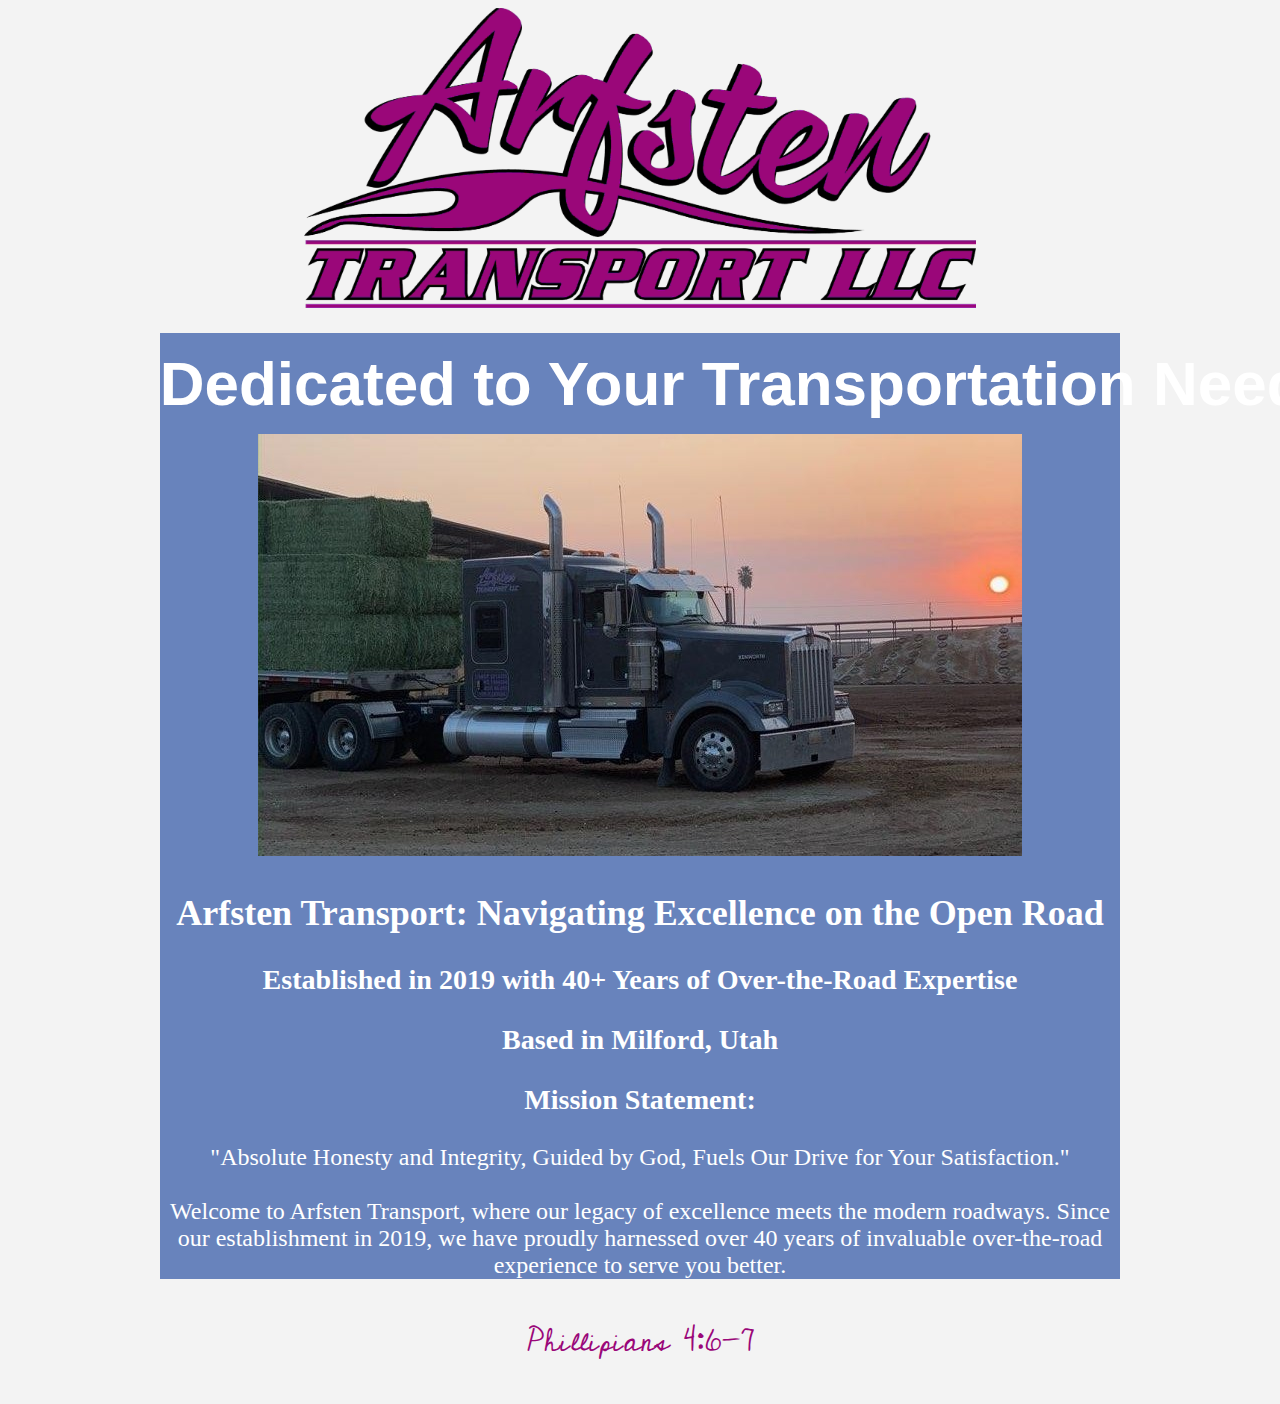
==== index.html @ 7312b91f "9.12.23.5" ====
<!DOCTYPE html>
<html lang="en">
  <head>
    <meta charset="UTF-8" />
    <meta name="viewport" content="width=device-width, initial-scale=1.0" />
    <link rel="preconnect" href="https://fonts.googleapis.com" />
    <link rel="preconnect" href="https://fonts.gstatic.com" crossorigin />
    <link
      href="https://fonts.googleapis.com/css2?family=Cedarville+Cursive&display=swap"
      rel="stylesheet"
    />
    <link rel="stylesheet" href="main.css" />
    <title>Arfsten Transport</title>
  </head>
  <body>
    <header>
      <img class="logo" src="images/LOGO.png" alt="Arfsten Transport Logo" />
    </header>
    <main>
      <h1>Dedicated to Your Transportation Needs</h1>
      <img src="images/Sunset.jpg" alt="Semi Truck at sunset." />
      <div>
        <h2>Arfsten Transport: Navigating Excellence on the Open Road</h2>
        <h3>Established in 2019 with 40+ Years of Over-the-Road Expertise</h3>
        <h3>Based in Milford, Utah </h3>
        <h3>Mission Statement:</h3> 
        <p class="mission-statement">"Absolute Honesty and Integrity, Guided by God, Fuels Our Drive for Your Satisfaction."<br><br>
          Welcome to Arfsten Transport, where our legacy of excellence meets the modern roadways. 
          Since our establishment in 2019, we have proudly harnessed over 40 years of invaluable over-the-road experience to serve you better.</p>
      </p>

      </div>
    </main>
    <footer>
      <p>Phillipians 4:6-7</p>
    </footer>
  </body>
</html>
---- main.css ----
body {
  background-color: #f3f3f3;
  font-size: 24px;
}

main {
  text-align: center;
  background-color: #6883bc;
  color: white;
  margin-left: 12%;
  margin-right: 12%;
}

h1 {
    padding-top:  15px;
    padding-bottom: 15px;
    font-size: 62px;
    font-family:'Gill Sans', 'Gill Sans MT', Calibri, 'Trebuchet MS', sans-serif;
    margin: 0 auto; /* Center horizontally */
    width: max-content; /* Set to the width of the content */
}
header{
  margin-bottom: 25px;
}

.mission-statement{
  margin-top: 0px;
  padding-top: 0px;
}

.logo {
  object-fit: scale-down;
  margin: auto auto;
  display: flex;
  justify-content: center; /* Horizontally center */
  align-items: center;
  width: 100%;
  max-width: 750px;
  height: 300px;
  border-radius: 10px;
}

.flag {
  object-fit: scale-down;
  justify-content: left;
  width: 20%;
  height: 25%;
}

footer {
  text-align: center;
  color: #9a0779;
  /*color: black;*/
  font-size: 32px;
  font-family: "Cedarville Cursive", cursive;
}
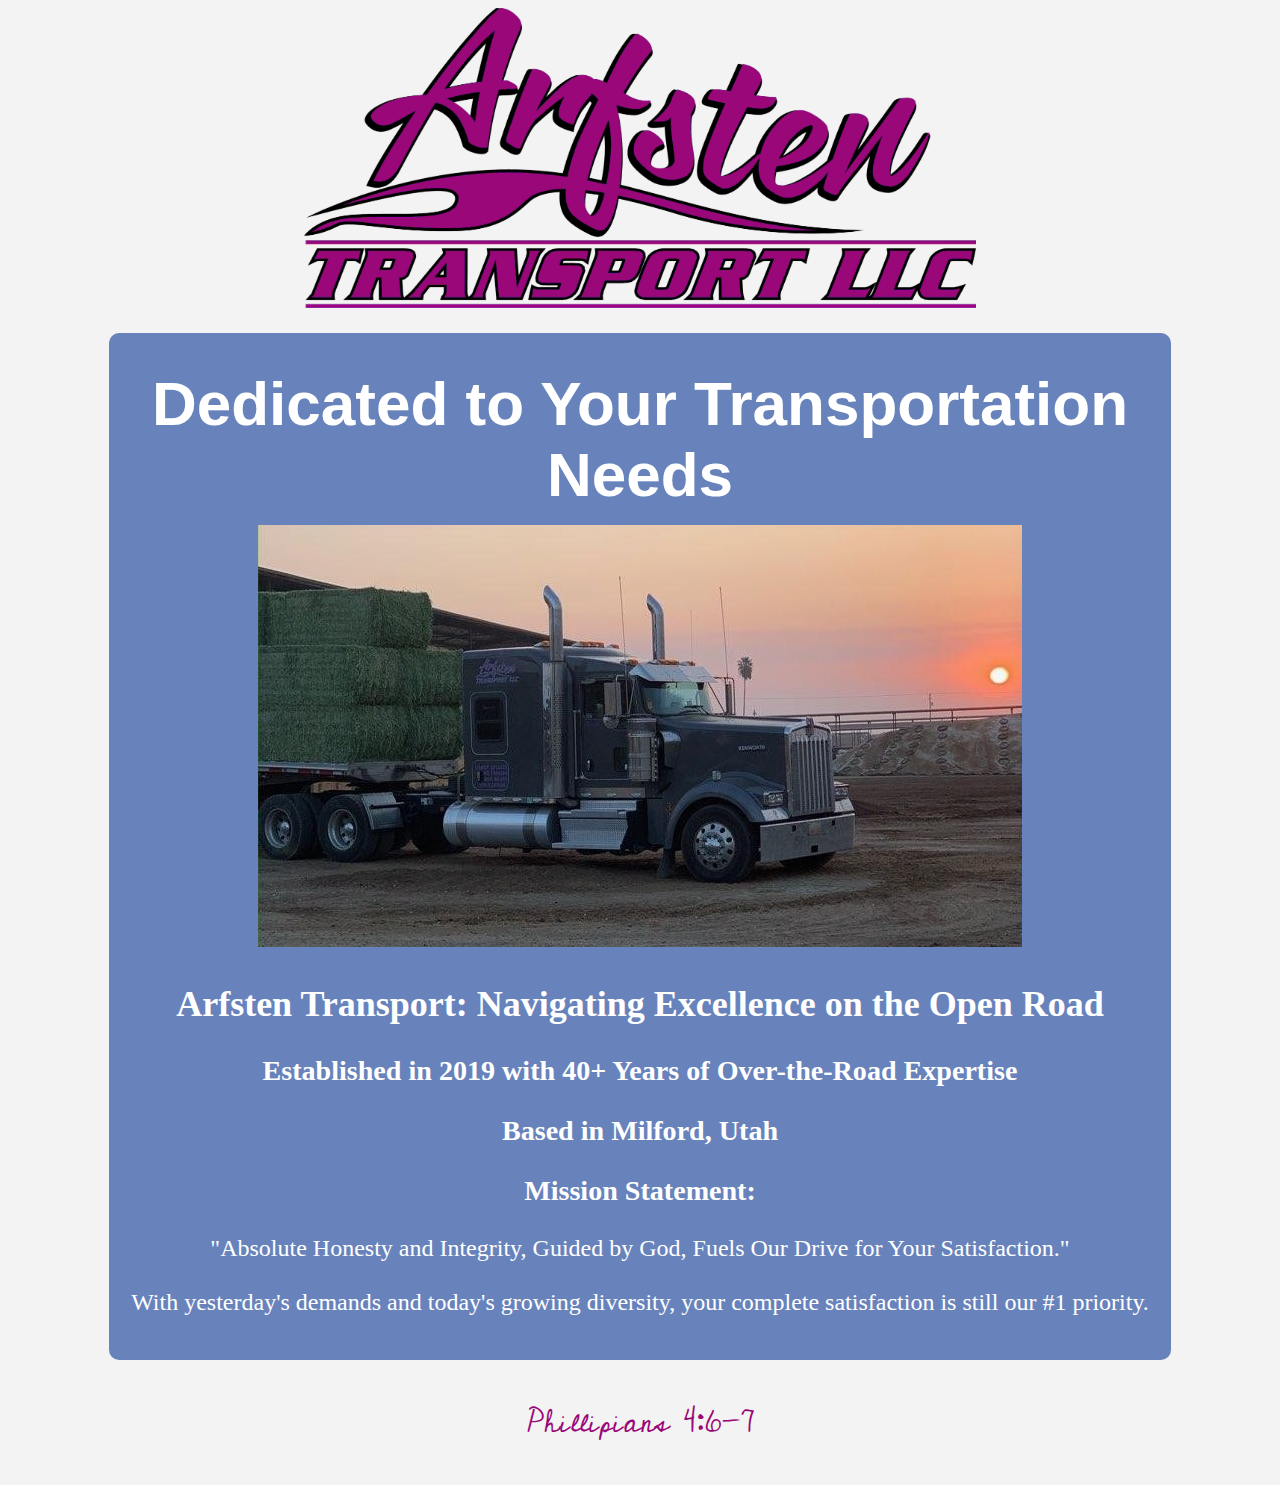
==== commit c94b2baa: "9.12.23.8" ====
--- a/index.html
+++ b/index.html
@@ -25,8 +25,7 @@
         <h3>Based in Milford, Utah </h3>
         <h3>Mission Statement:</h3> 
         <p class="mission-statement">"Absolute Honesty and Integrity, Guided by God, Fuels Our Drive for Your Satisfaction."<br><br>
-          Welcome to Arfsten Transport, where our legacy of excellence meets the modern roadways. 
-          Since our establishment in 2019, we have proudly harnessed over 40 years of invaluable over-the-road experience to serve you better.</p>
+          With yesterday's demands and today's growing diversity, your complete satisfaction is still our #1 priority.</p>
       </p>
 
       </div>
--- a/main.css
+++ b/main.css
@@ -7,23 +7,32 @@
   text-align: center;
   background-color: #6883bc;
   color: white;
-  margin-left: 12%;
-  margin-right: 12%;
+  margin-left: 8%;
+  margin-right: 8%;
+  padding: 20px; /* Add padding to create space within the main section */
+  box-sizing: border-box; /* Include padding in the element's total width */
+  border-radius: 10px;
 }
 
 h1 {
-    padding-top:  15px;
-    padding-bottom: 15px;
-    font-size: 62px;
-    font-family:'Gill Sans', 'Gill Sans MT', Calibri, 'Trebuchet MS', sans-serif;
-    margin: 0 auto; /* Center horizontally */
-    width: max-content; /* Set to the width of the content */
+  padding-top: 15px;
+  padding-bottom: 15px;
+  font-size: 62px;
+  font-family: "Gill Sans", "Gill Sans MT", Calibri, "Trebuchet MS", sans-serif;
+  margin: auto auto; /* Center horizontally */
+  width: max-content; /* Set to the width of the content */
 }
-header{
+
+main h1,
+main img {
+  max-width: 100%; /* Ensure images and text do not exceed the width of the main section */
+}
+
+header {
   margin-bottom: 25px;
 }
 
-.mission-statement{
+.mission-statement {
   margin-top: 0px;
   padding-top: 0px;
 }
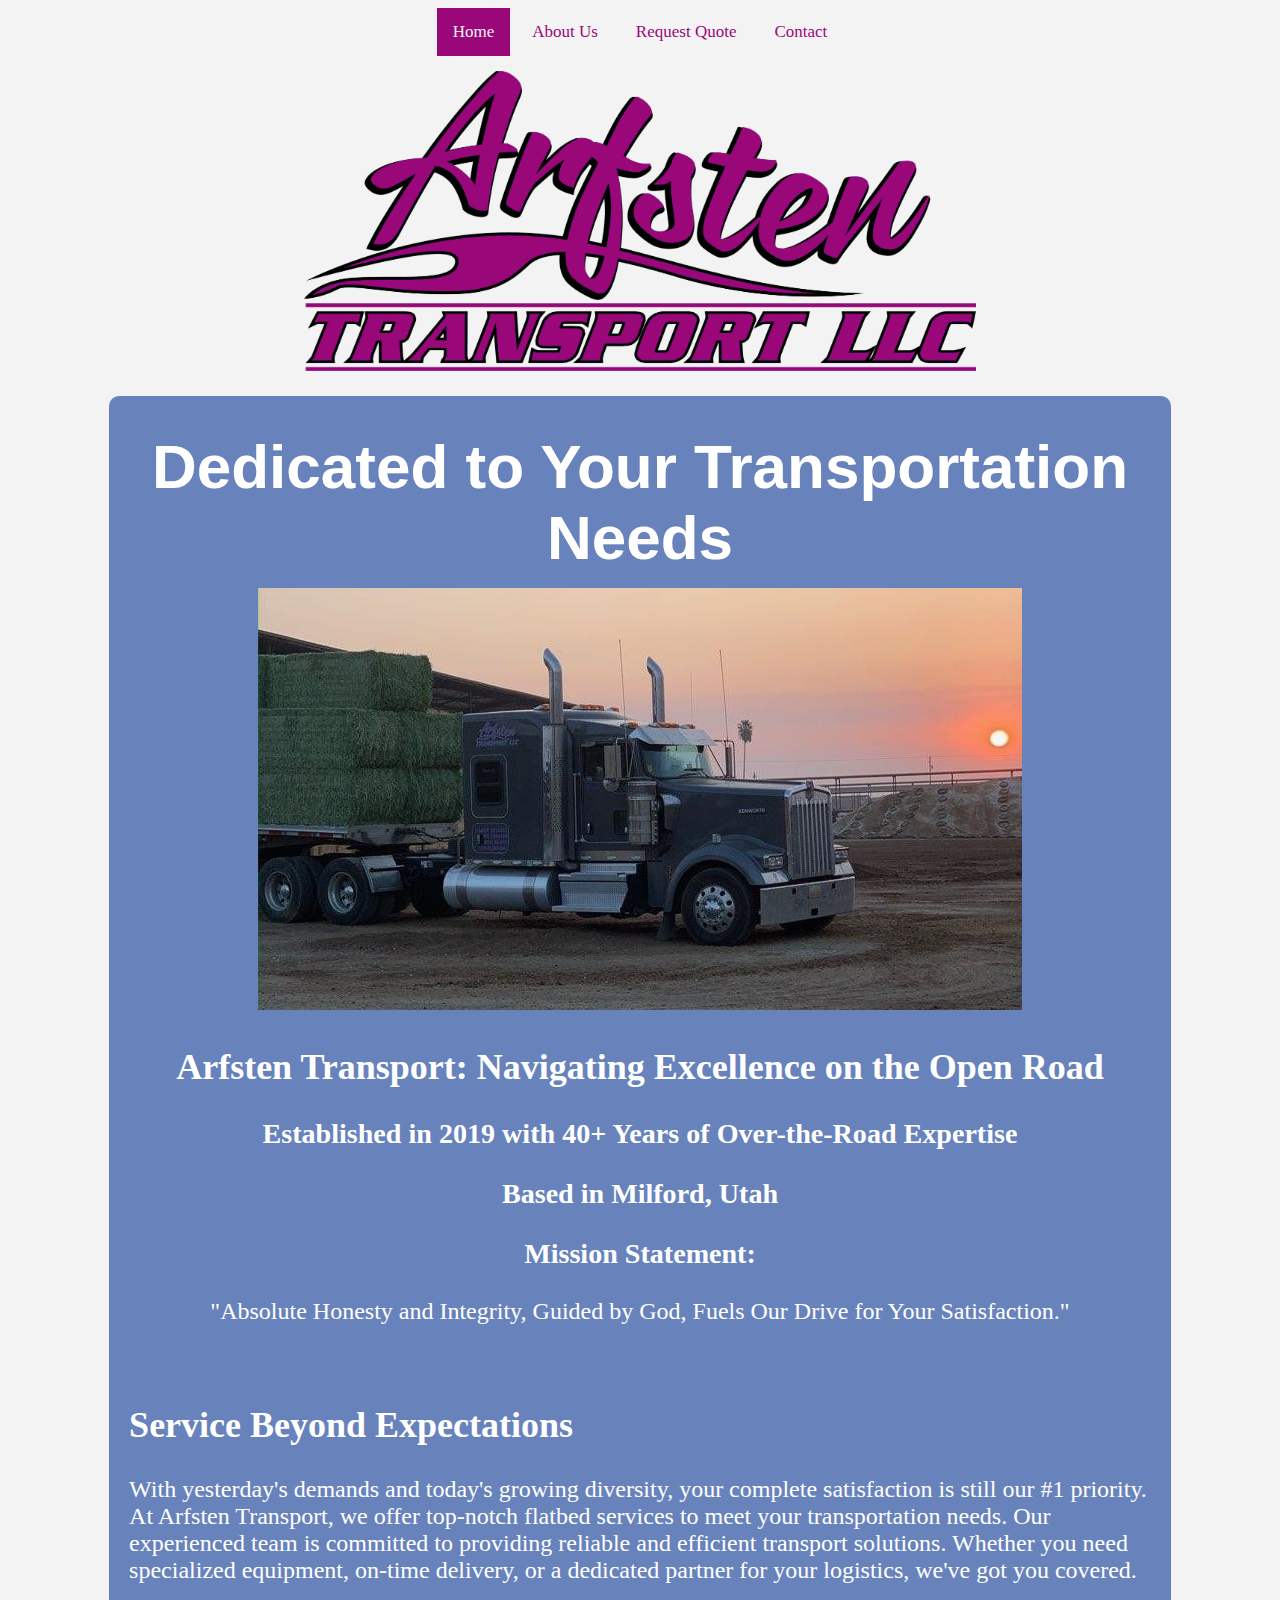
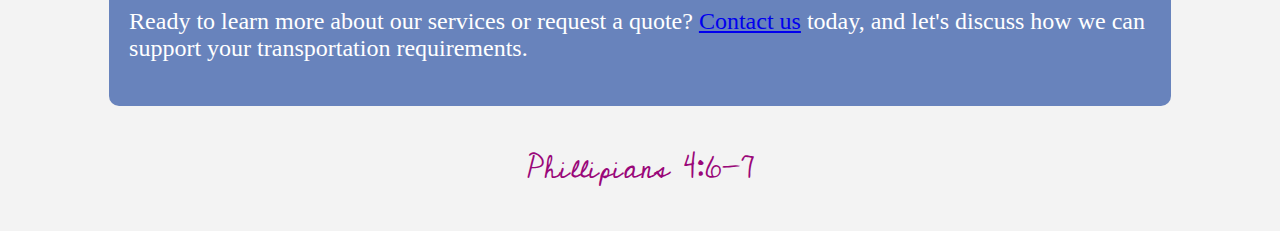
==== commit 8b6806db: "9.12.23.9" ====
--- a/index.html
+++ b/index.html
@@ -9,10 +9,16 @@
       href="https://fonts.googleapis.com/css2?family=Cedarville+Cursive&display=swap"
       rel="stylesheet"
     />
-    <link rel="stylesheet" href="main.css" />
+    <link rel="stylesheet" href="css/main.css" />
     <title>Arfsten Transport</title>
   </head>
   <body>
+    <div class="topnav">
+      <a class="active" href="#home">Home</a>
+      <a href="about.html">About Us</a>
+      <a href="quote.html">Request Quote</a>
+      <a href="contact.html">Contact</a>
+    </div>
     <header>
       <img class="logo" src="images/LOGO.png" alt="Arfsten Transport Logo" />
     </header>
@@ -24,10 +30,21 @@
         <h3>Established in 2019 with 40+ Years of Over-the-Road Expertise</h3>
         <h3>Based in Milford, Utah </h3>
         <h3>Mission Statement:</h3> 
-        <p class="mission-statement">"Absolute Honesty and Integrity, Guided by God, Fuels Our Drive for Your Satisfaction."<br><br>
-          With yesterday's demands and today's growing diversity, your complete satisfaction is still our #1 priority.</p>
-      </p>
-
+        <p class="mission-statement">"Absolute Honesty and Integrity, Guided by God, Fuels Our Drive for Your Satisfaction."</p>
+        </p>
+      </div>
+      <div class="services-section">
+        <h2>Service Beyond Expectations</h2>
+        <p>
+          With yesterday's demands and today's growing diversity, your complete satisfaction is still our #1 priority. 
+          At Arfsten Transport, we offer top-notch flatbed services to meet your transportation needs. 
+          Our experienced team is committed to providing reliable and efficient transport solutions.
+          Whether you need specialized equipment, on-time delivery, or a dedicated partner for your logistics, we've got you covered.
+        </p>
+        <p>
+          Ready to learn more about our services or request a quote? 
+          <a href="contact.html">Contact us</a> today, and let's discuss how we can support your transportation requirements.
+        </p>
       </div>
     </main>
     <footer>
--- a/css/main.css
+++ b/css/main.css
@@ -0,0 +1,96 @@
+body {
+  background-color: #f3f3f3;
+  font-size: 24px;
+}
+
+main {
+  text-align: center;
+  background-color: #6883bc;
+  color: white;
+  margin-left: 8%;
+  margin-right: 8%;
+  padding: 20px; /* Add padding to create space within the main section */
+  box-sizing: border-box; /* Include padding in the element's total width */
+  border-radius: 10px;
+}
+
+h1 {
+  padding-top: 15px;
+  padding-bottom: 15px;
+  font-size: 62px;
+  font-family: "Gill Sans", "Gill Sans MT", Calibri, "Trebuchet MS", sans-serif;
+  margin: auto auto; /* Center horizontally */
+  width: max-content; /* Set to the width of the content */
+}
+
+main h1,
+main img {
+  max-width: 100%; /* Ensure images and text do not exceed the width of the main section */
+}
+
+header {
+  margin-bottom: 25px;
+}
+
+.mission-statement {
+  margin-top: 0px;
+  padding-top: 0px;
+}
+
+.services-section{
+  padding-top: 25px;
+  text-align: left;
+}
+
+.logo {
+  object-fit: scale-down;
+  margin: auto auto;
+  display: flex;
+  justify-content: center; /* Horizontally center */
+  align-items: center;
+  width: 100%;
+  max-width: 750px;
+  height: 300px;
+  border-radius: 10px;
+}
+
+.flag {
+  object-fit: scale-down;
+  justify-content: left;
+  width: 20%;
+  height: 25%;
+}
+
+footer {
+  text-align: center;
+  color: #9a0779;
+  /*color: black;*/
+  font-size: 32px;
+  font-family: "Cedarville Cursive", cursive;
+}
+
+.topnav {
+  text-align: center;
+  overflow: hidden;
+  background-color: #f3f3f3;
+}
+
+.topnav a {
+  display: inline-block; /* Change to display as blocks to center horizontally */
+  color: #9a0779;
+  text-align: center;
+  padding: 14px 16px;
+  text-decoration: none;
+  font-size: 17px;
+  margin-bottom: 15px;
+}
+
+.topnav a:hover {
+  background-color: #ddd;
+  color: black;
+}
+
+.topnav a.active {
+  background-color: #9a0779;
+  color: #f3f3f3;
+}
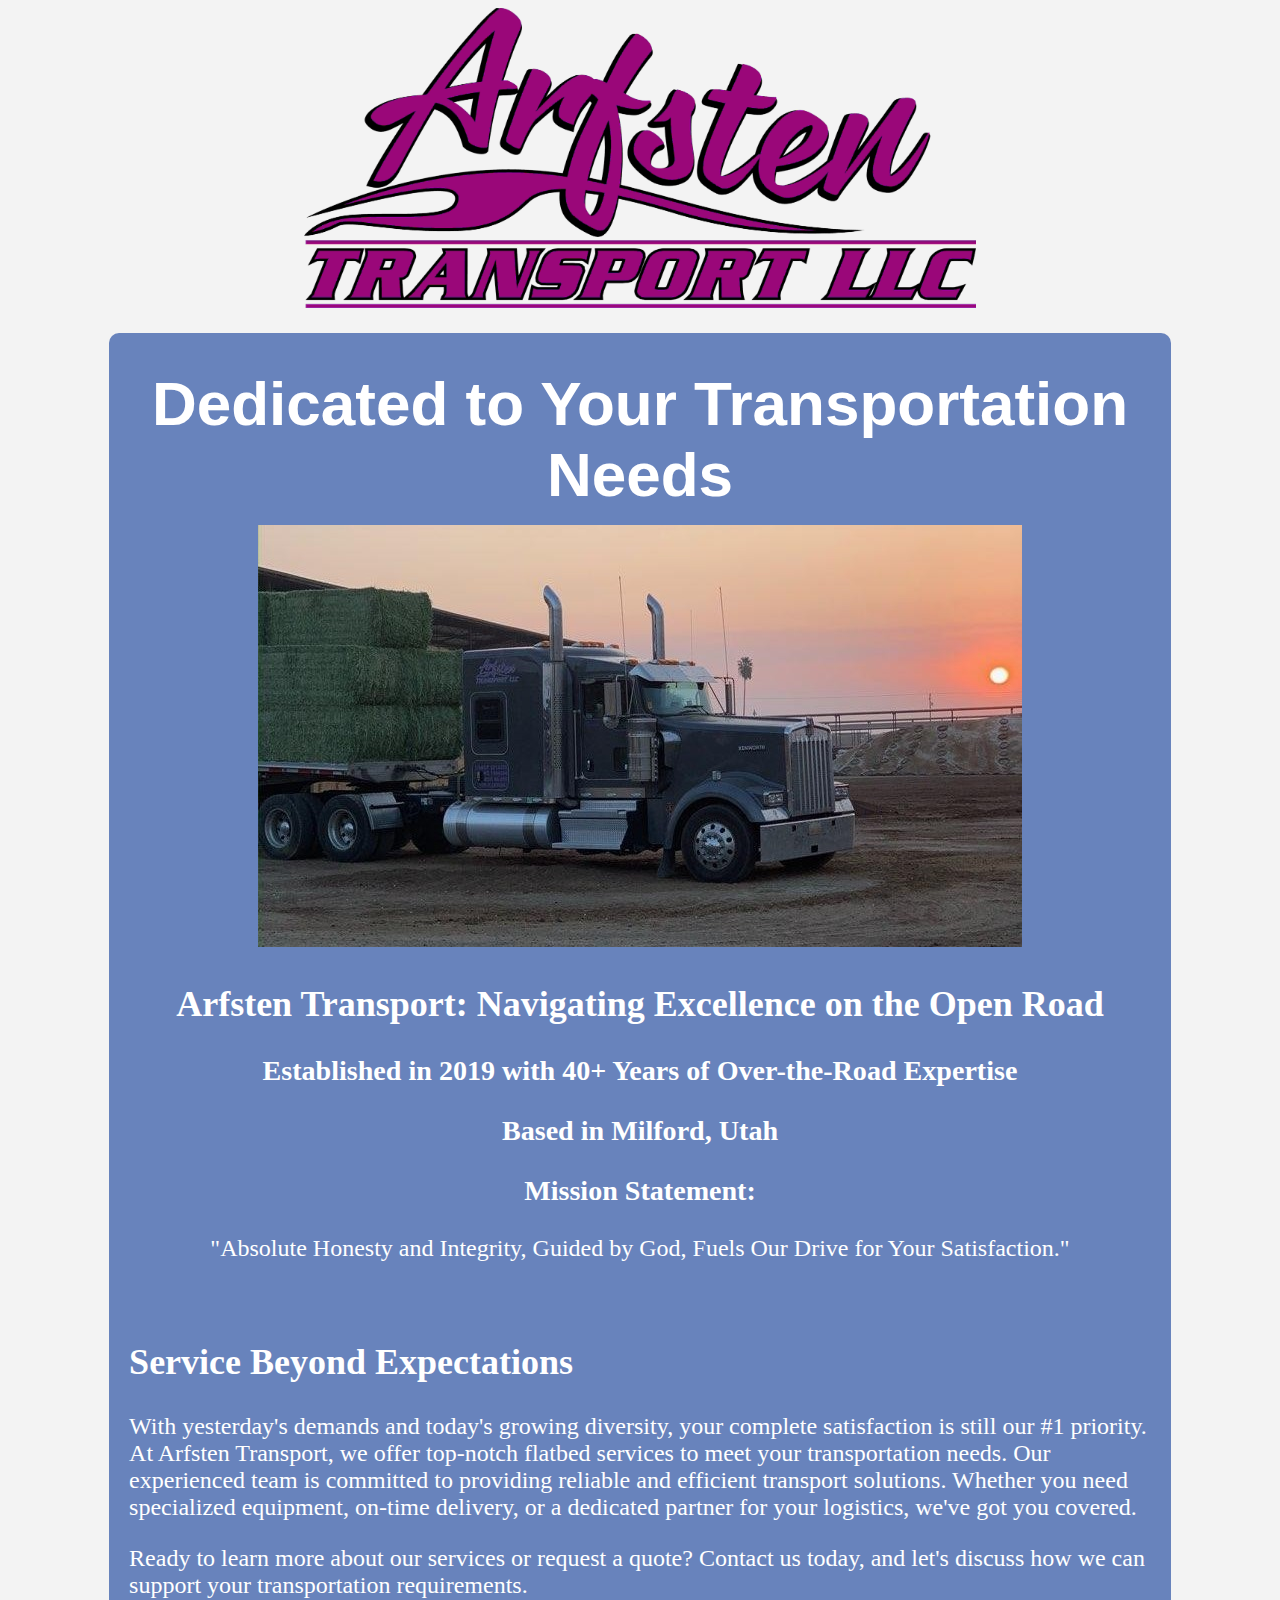
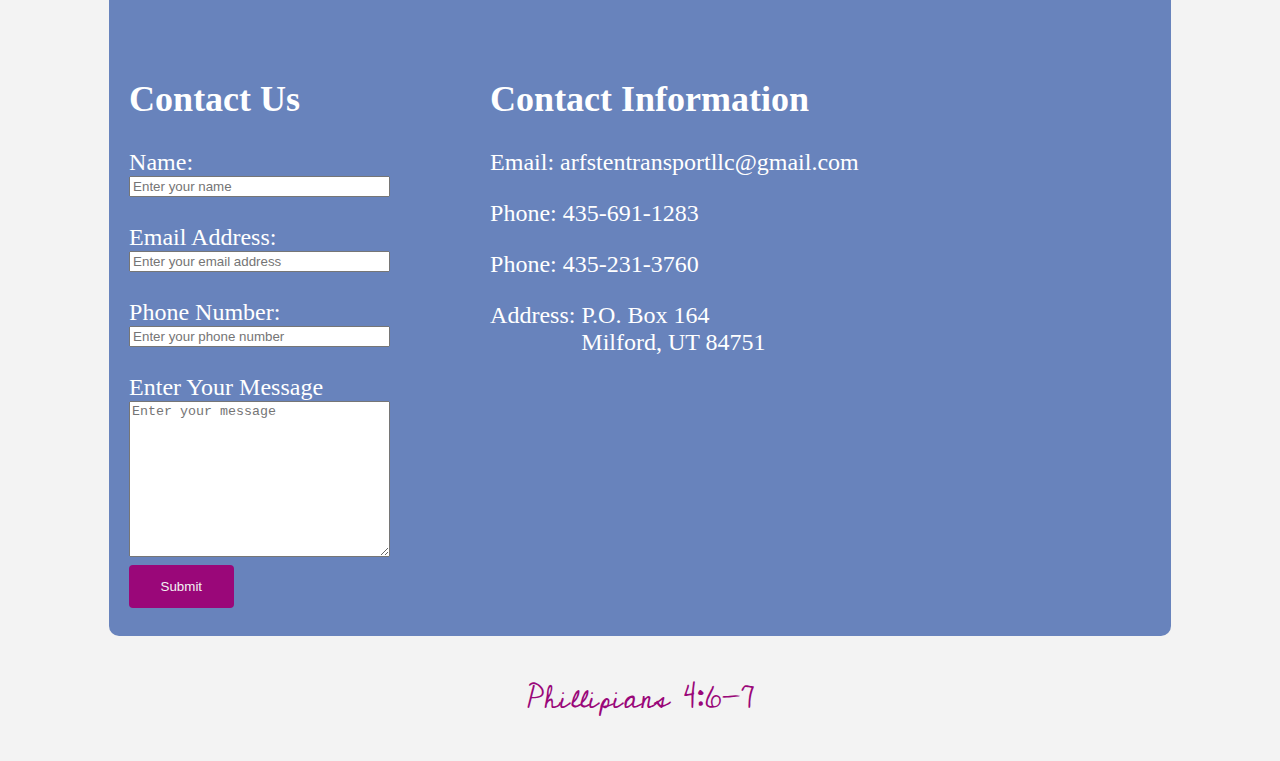
==== commit 0e6f98d1: "9.13.2023.1" ====
--- a/index.html
+++ b/index.html
@@ -13,12 +13,14 @@
     <title>Arfsten Transport</title>
   </head>
   <body>
+    <!--
     <div class="topnav">
       <a class="active" href="#home">Home</a>
       <a href="about.html">About Us</a>
       <a href="quote.html">Request Quote</a>
       <a href="contact.html">Contact</a>
     </div>
+    -->
     <header>
       <img class="logo" src="images/LOGO.png" alt="Arfsten Transport Logo" />
     </header>
@@ -43,8 +45,42 @@
         </p>
         <p>
           Ready to learn more about our services or request a quote? 
-          <a href="contact.html">Contact us</a> today, and let's discuss how we can support your transportation requirements.
+          Contact us today, and let's discuss how we can support your transportation requirements.
         </p>
+      </div>
+
+      <div class="contact-section">
+        <div>
+          <h2>Contact Us</h2>
+          <form class="contact-form" action="email:arfstentransportllc@gmail.com" method="post">
+            <label for="name">Name:</label>
+            <input type="text" id="name" placeholder="Enter your name" required>
+            <br>
+            <label for="email">Email Address:</label>
+            <input type="email" name="email" id="email" placeholder="Enter your email address">
+            <br>
+            <label for="phone-number">Phone Number:</label>
+            <input type="tel" name="phone-number" id="phone-number" placeholder="Enter your phone number">
+            <br>
+            <label for="message">Enter Your Message</label>
+            <textarea name="message" id="message" cols="30" rows="10" placeholder="Enter your message"></textarea>
+            <input type="submit" value="Submit" id="submit-button">
+
+
+          </form>
+        </div>
+        <div class="contact-info">
+          <h2>Contact Information</h2>
+          <p>Email: arfstentransportllc@gmail.com</p>
+          <p>Phone: 435-691-1283</p>
+          <p>Phone: 435-231-3760</p>
+          <p class="address">Address: P.O. Box 164 <br>
+            <span class="second-line-indent">Milford, UT 84751</span></p>
+
+        </div>
+        <div></div>
+
+
       </div>
     </main>
     <footer>
--- a/css/main.css
+++ b/css/main.css
@@ -28,6 +28,37 @@
   max-width: 100%; /* Ensure images and text do not exceed the width of the main section */
 }
 
+.contact-section {
+  display: flex;
+}
+
+.contact-form,
+.contact-info {
+  flex: 1;
+}
+
+.contact-form {
+  display: flex;
+  flex-direction: column;
+  margin-right: 100px;
+}
+
+input[type="submit"] {
+  width: 40%;
+  background-color: #9a0779;
+  color: #f3f3f3;
+  padding: 14px 20px;
+  margin: 8px 0;
+  border: none;
+  border-radius: 4px;
+  cursor: pointer;
+}
+
+.contact-form input[type="submit"]:hover {
+  background-color: #f3f3f3;
+  color: #9a0779;
+}
+
 header {
   margin-bottom: 25px;
 }
@@ -37,9 +68,22 @@
   padding-top: 0px;
 }
 
-.services-section{
+.services-section {
   padding-top: 25px;
   text-align: left;
+}
+
+.contact-section {
+  padding-top: 25px;
+  text-align: left;
+}
+
+.contact-section h2 {
+  text-align: left;
+}
+
+.contact-info .second-line-indent {
+  margin-left: 3.8em; /* Adjust the indentation value as needed */
 }
 
 .logo {
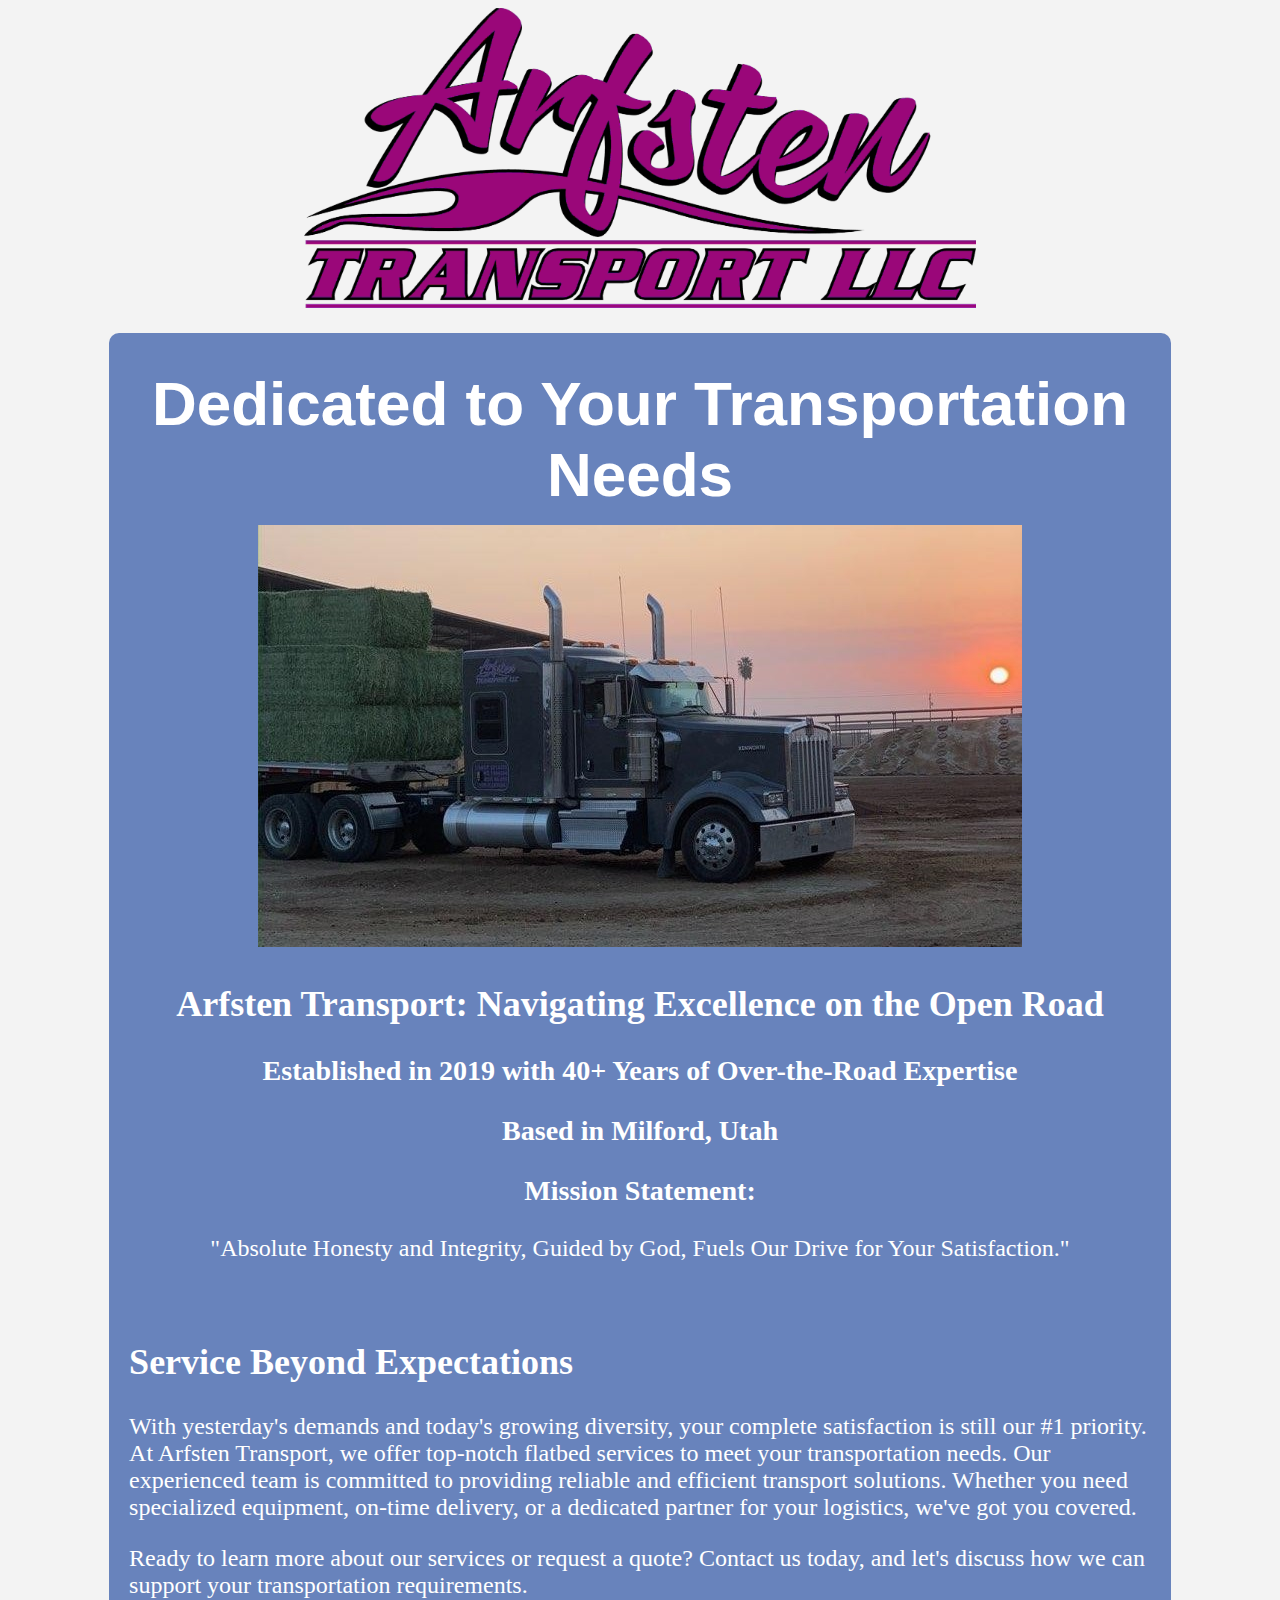
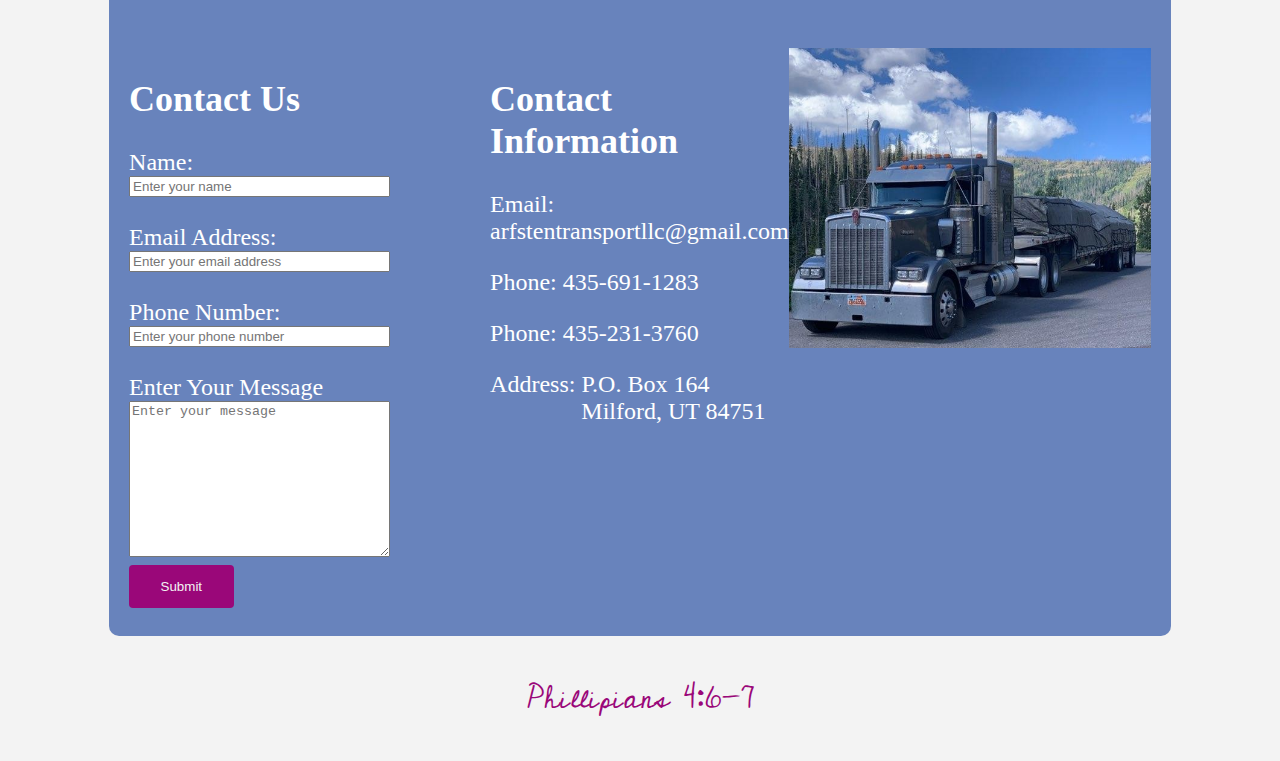
==== commit 9d818090: "9.13.23.2" ====
--- a/index.html
+++ b/index.html
@@ -78,7 +78,9 @@
             <span class="second-line-indent">Milford, UT 84751</span></p>
 
         </div>
-        <div></div>
+        <div>
+          <img src="images/truckmountain.jpg" alt="Truck with mountainous background">
+        </div>
 
 
       </div>
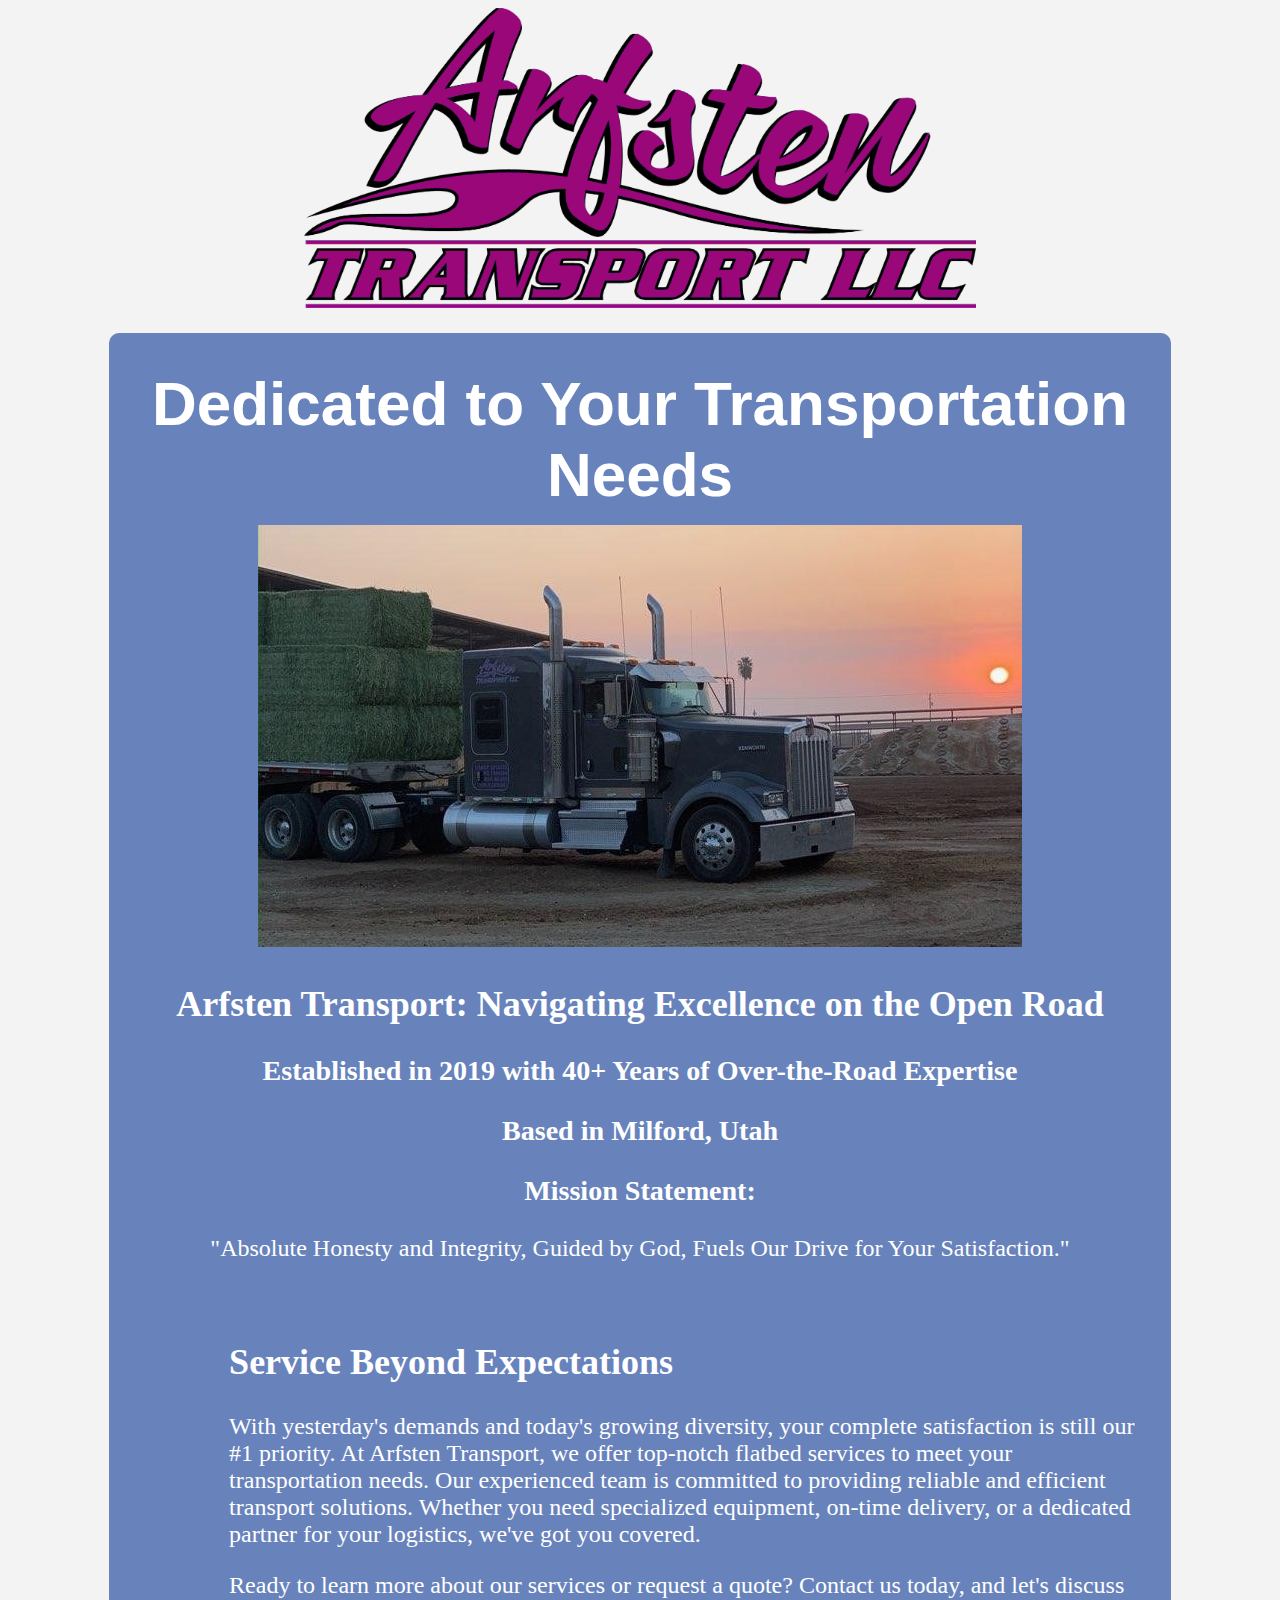
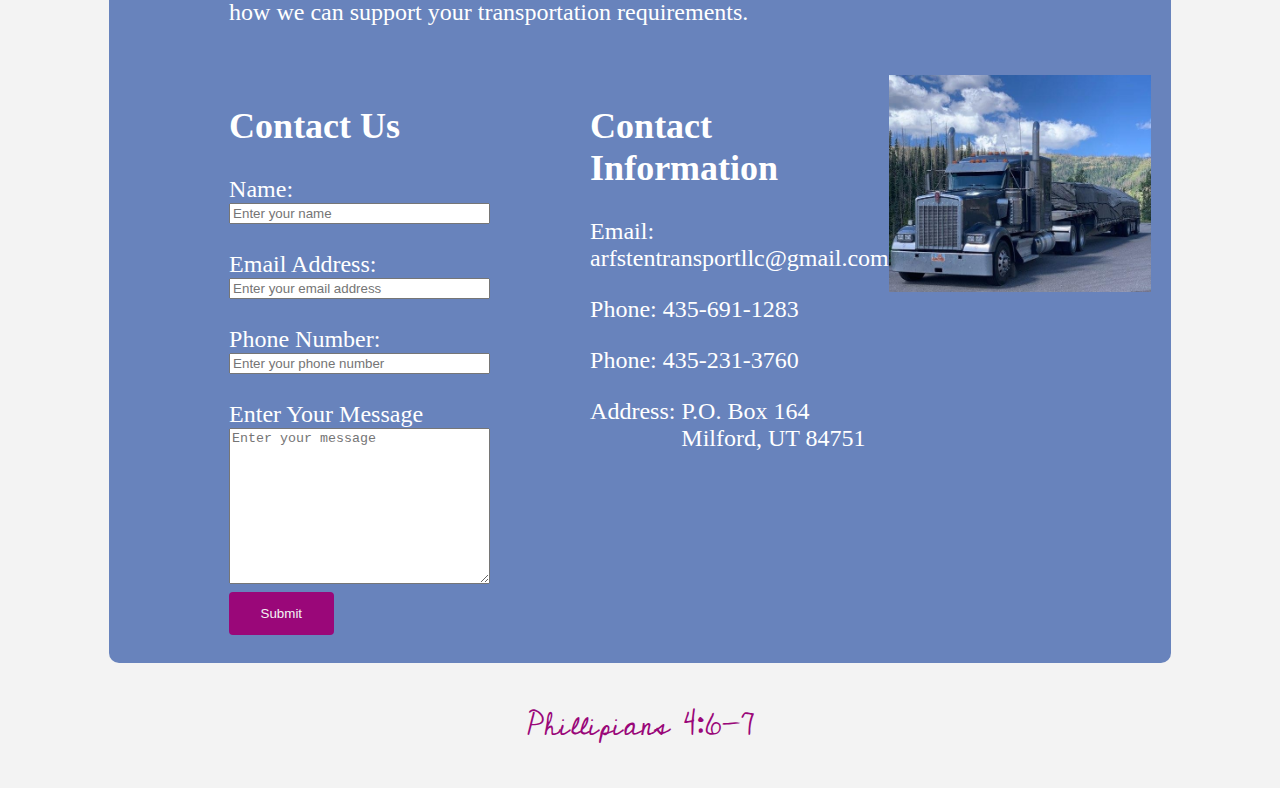
==== commit 5cb93b14: "9.13.23.3" ====
--- a/index.html
+++ b/index.html
@@ -79,7 +79,7 @@
 
         </div>
         <div>
-          <img src="images/truckmountain.jpg" alt="Truck with mountainous background">
+          <img src="images/truckmountain.jpg" alt="Truck with mountainous background" id="truckmtn">
         </div>
 
 
--- a/css/main.css
+++ b/css/main.css
@@ -30,6 +30,7 @@
 
 .contact-section {
   display: flex;
+  margin-left: 100px;
 }
 
 .contact-form,
@@ -71,6 +72,7 @@
 .services-section {
   padding-top: 25px;
   text-align: left;
+  margin-left: 100px;
 }
 
 .contact-section {
@@ -138,3 +140,7 @@
   background-color: #9a0779;
   color: #f3f3f3;
 }
+
+#truckmtn{
+  padding-right: 50px;
+}
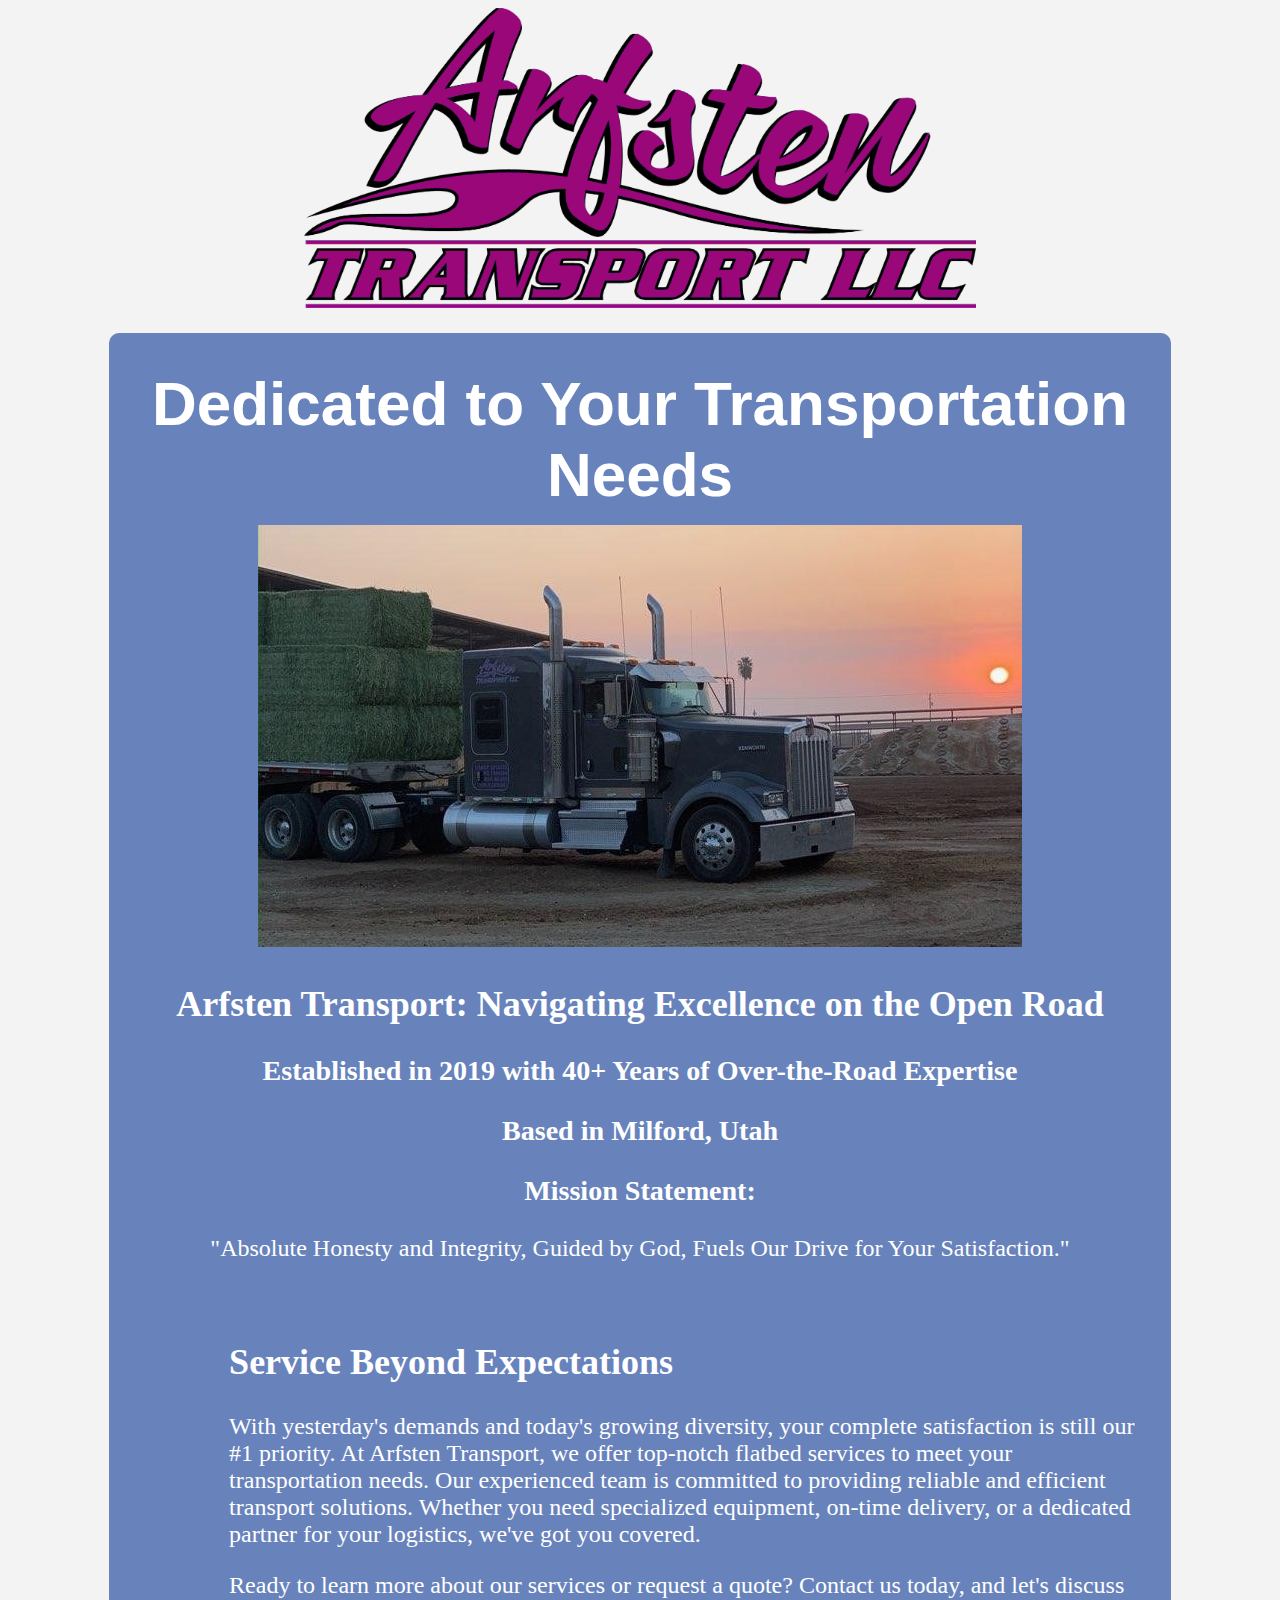
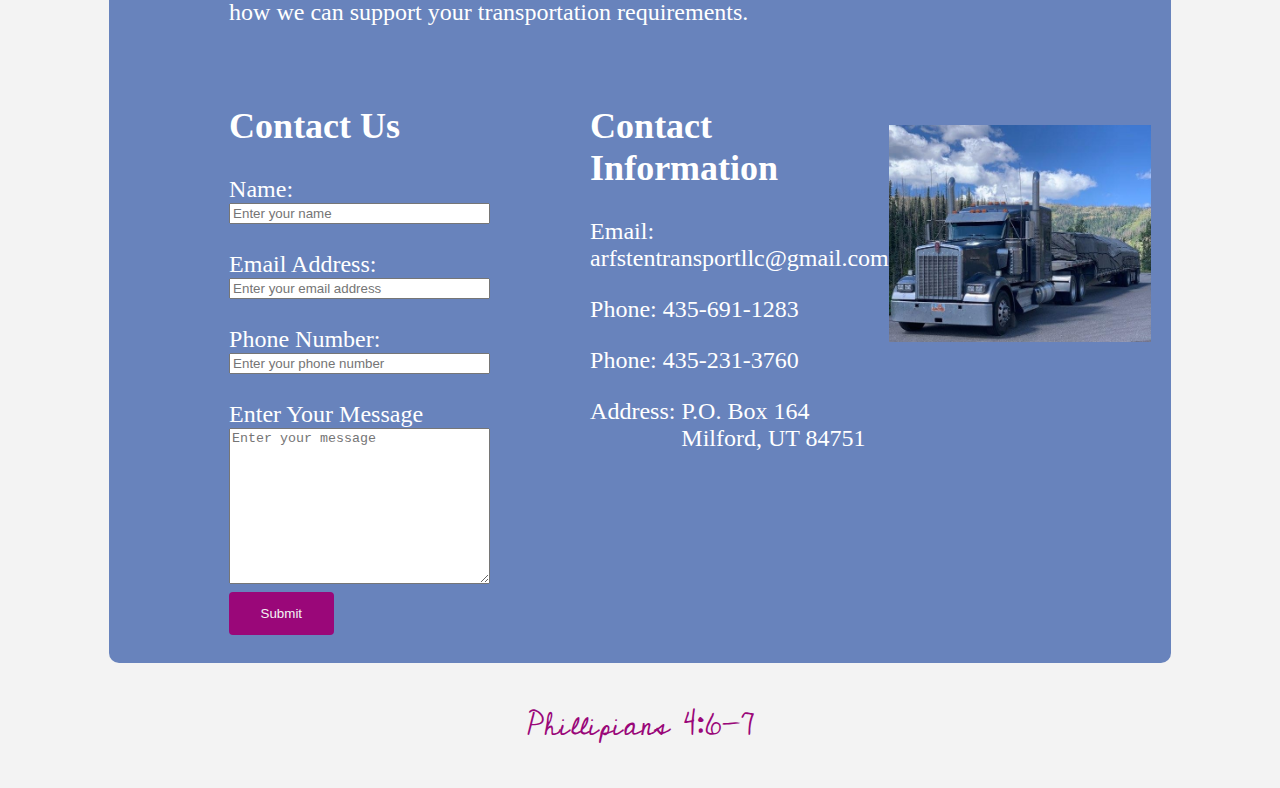
==== commit 5a0a50a6: "9.13.23.5" ====
--- a/index.html
+++ b/index.html
@@ -52,7 +52,7 @@
       <div class="contact-section">
         <div>
           <h2>Contact Us</h2>
-          <form class="contact-form" action="email:arfstentransportllc@gmail.com" method="post">
+          <form class="contact-form" action="send_email.php" method="post">
             <label for="name">Name:</label>
             <input type="text" id="name" placeholder="Enter your name" required>
             <br>
--- a/css/main.css
+++ b/css/main.css
@@ -142,5 +142,6 @@
 }
 
 #truckmtn{
+  margin-top: 50px;
   padding-right: 50px;
 }
